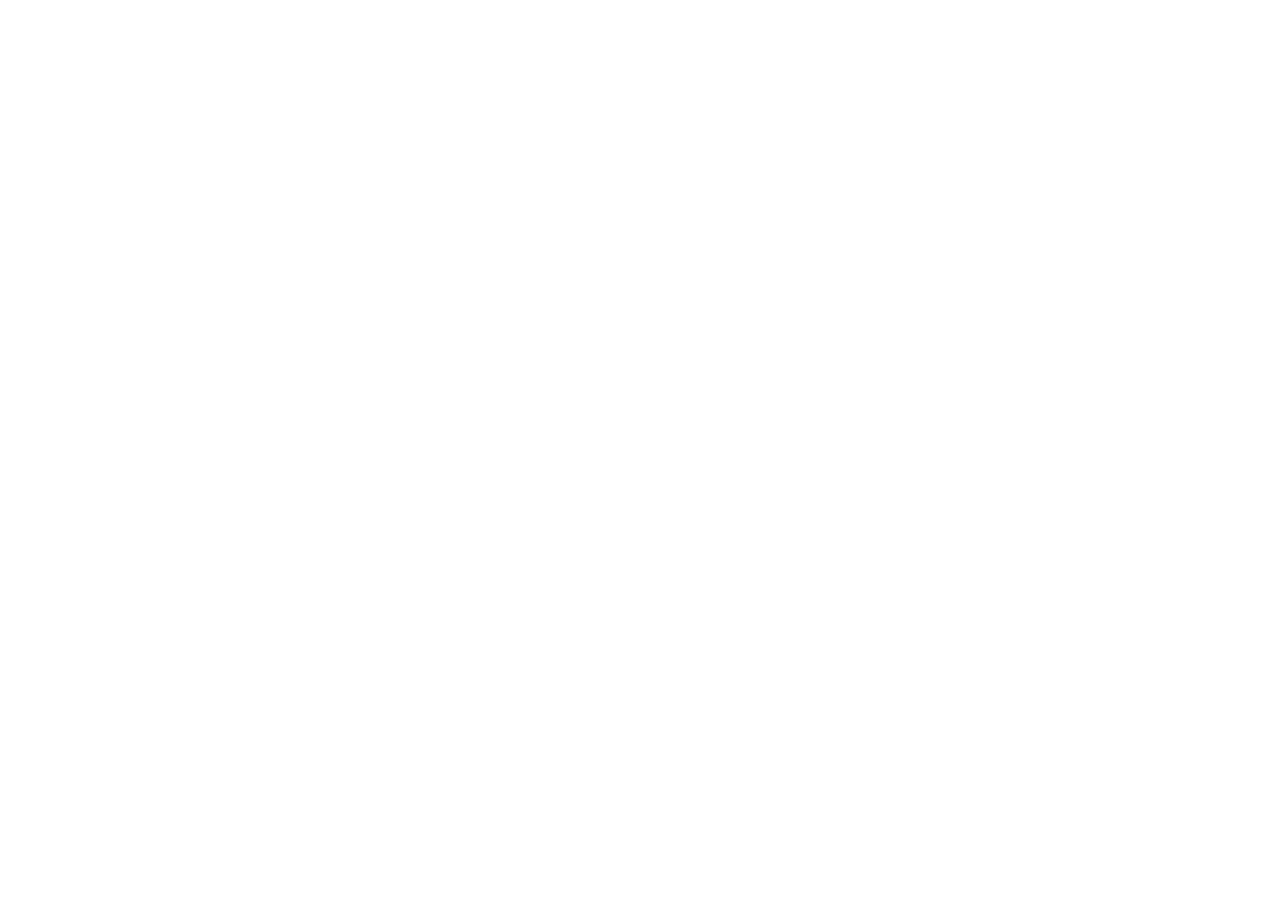
==== src/index.html @ 0b97cb43 "Initial commit" ====
<!doctype html>
<html ng-app="red">

<head>
    <meta charset="utf-8">
    <title>RED Academy - AngularJS Seed Project</title>
    <meta name="description" content="AngularJS seed project for RED Academy Professional Program">
    <meta name="viewport" content="width=device-width">
    <!-- Place favicon.ico and apple-touch-icon.png in the root directory -->

    <link rel="shortcut icon" href="http://www.redacademy.com/drive/themes/redacademy/assets/favicons/favicon.ico" type="image/x-icon">
    <link rel="apple-touch-icon" href="http://www.redacademy.com/drive/themes/redacademy/assets/favicons/apple-touch-icon.png">
    <link rel="apple-touch-icon" sizes="57x57" href="http://www.redacademy.com/drive/themes/redacademy/assets/favicons/apple-touch-icon-57x57.png">
    <link rel="apple-touch-icon" sizes="72x72" href="http://www.redacademy.com/drive/themes/redacademy/assets/favicons/apple-touch-icon-72x72.png">
    <link rel="apple-touch-icon" sizes="114x114" href="http://www.redacademy.com/drive/themes/redacademy/assets/favicons/apple-touch-icon-114x114.png">
    <link rel="apple-touch-icon" sizes="144x144" href="http://www.redacademy.com/drive/themes/redacademy/assets/favicons/apple-touch-icon-144x144.png">
    <link rel="apple-touch-icon" sizes="57x57" href="http://www.redacademy.com/drive/themes/redacademy/assets/favicons/apple-touch-icon-60x60.png">
    <link rel="apple-touch-icon" sizes="72x72" href="http://www.redacademy.com/drive/themes/redacademy/assets/favicons/apple-touch-icon-120x120.png">
    <link rel="apple-touch-icon" sizes="114x114" href="http://www.redacademy.com/drive/themes/redacademy/assets/favicons/apple-touch-icon-76x76.png">
    <link rel="apple-touch-icon" sizes="144x144" href="http://www.redacademy.com/drive/themes/redacademy/assets/favicons/apple-touch-icon-152x152.png">
    <meta name="msapplication-square70x70logo" content="http://www.redacademy.com/drive/themes/redacademy/assets/favicons/smalltile.png">
    <meta name="msapplication-square150x150logo" content="http://www.redacademy.com/drive/themes/redacademy/assets/favicons/mediumtile.png">
    <meta name="msapplication-wide310x150logo" content="http://www.redacademy.com/drive/themes/redacademy/assets/favicons/widetile.png">

    <!-- build:css({.tmp/serve,src}) styles/vendor.css -->
    <!-- bower:css -->
    <!-- run `gulp inject` to automatically populate bower styles dependencies -->
    <!-- endbower -->
    <!-- endbuild -->

    <!-- build:css({.tmp/serve,src}) styles/app.css -->
    <!-- inject:css -->
    <!-- css files will be automatically insert here -->
    <!-- endinject -->
    <!-- endbuild -->
</head>

<body>

    <!--[if lt IE 10]>
      <p class="browsehappy">You are using an <strong>outdated</strong> browser. Please <a href="http://browsehappy.com/">upgrade your browser</a> to improve your experience.</p>
    <![endif]-->

    <div ui-view class="site-container"></div>

    <!-- build:js(src) scripts/vendor.js -->
    <!-- bower:js -->
    <!-- run `gulp inject` to automatically populate bower script dependencies -->
    <!-- endbower -->
    <!-- endbuild -->

    <!-- build:js({.tmp/serve,.tmp/partials,src}) scripts/app.js -->
    <!-- inject:js -->
    <!-- js files will be automatically insert here -->
    <!-- endinject -->

    <!-- inject:partials -->
    <!-- angular templates will be automatically converted in js and inserted here -->
    <!-- endinject -->
    <!-- endbuild -->

</body>

</html>
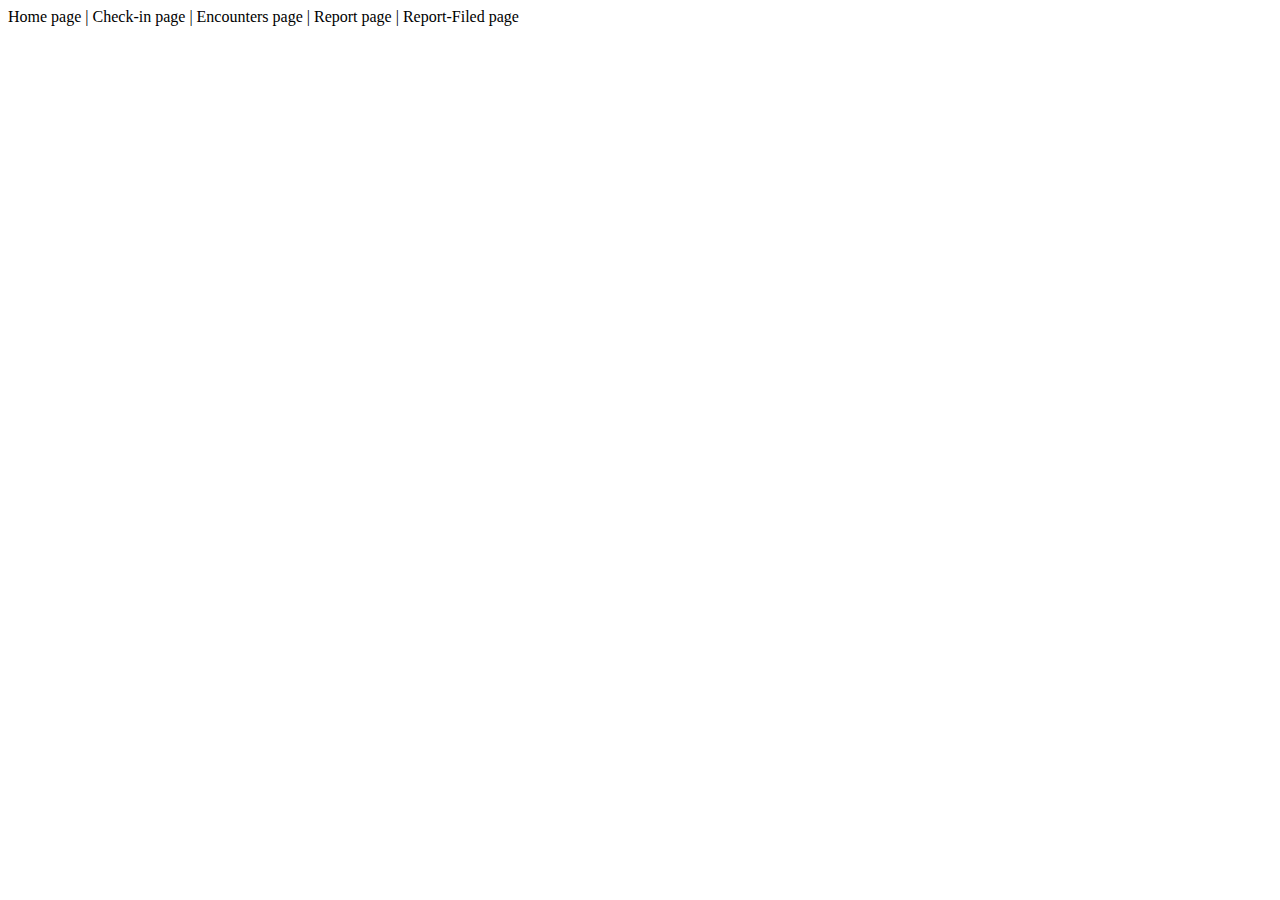
==== commit bdb425cc: "Create hmtl, css and controller files" ====
--- a/src/index.html
+++ b/src/index.html
@@ -41,6 +41,12 @@
       <p class="browsehappy">You are using an <strong>outdated</strong> browser. Please <a href="http://browsehappy.com/">upgrade your browser</a> to improve your experience.</p>
     <![endif]-->
 
+    <a ui-sref="home">Home page</a> |
+    <a ui-sref="check-in">Check-in page</a> |
+    <a ui-sref="encounters">Encounters page</a> |
+    <a ui-sref="report">Report page</a> |
+    <a ui-sref="report-filed">Report-Filed page</a>
+
     <div ui-view class="site-container"></div>
 
     <!-- build:js(src) scripts/vendor.js -->
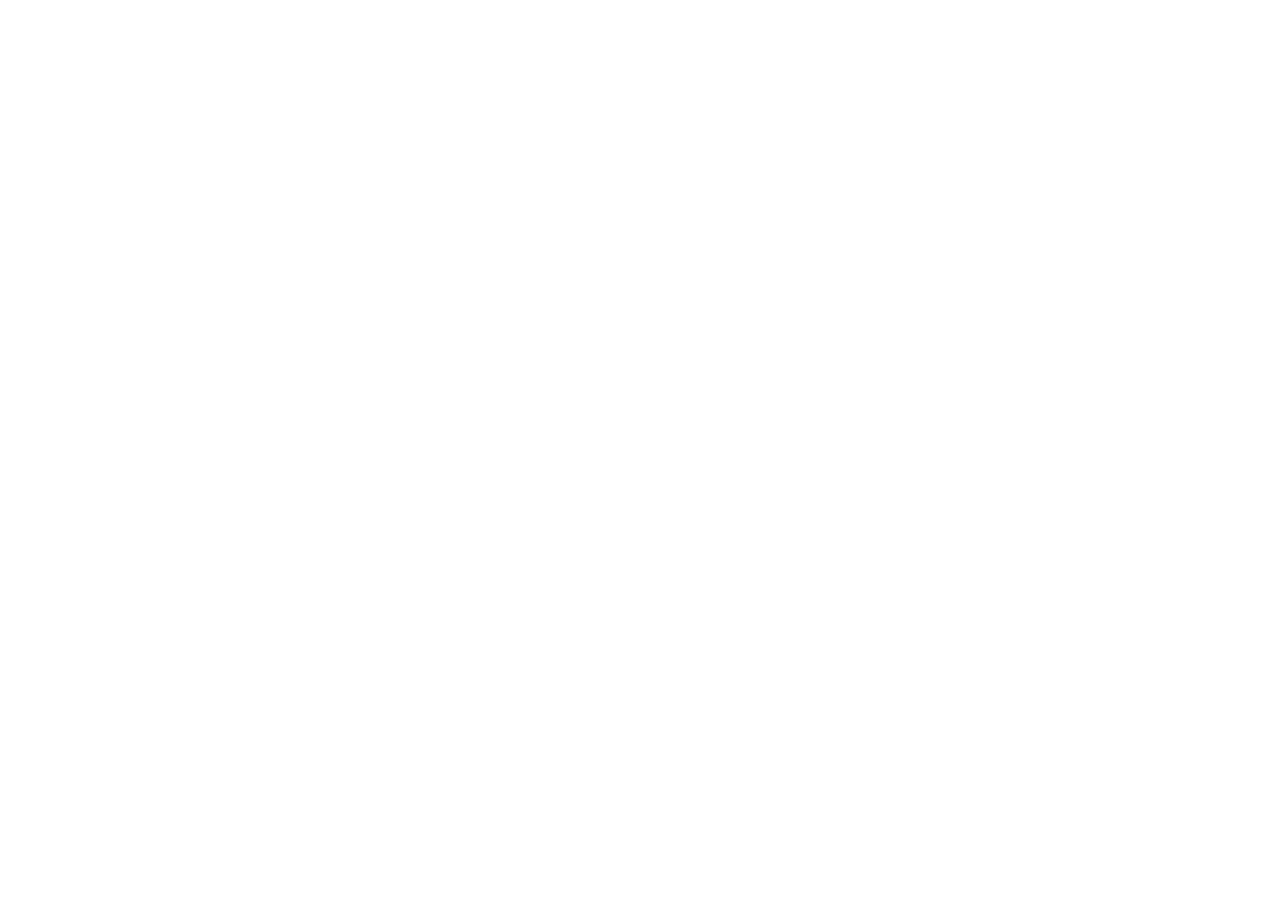
==== commit 0bbb989b: "Add CSS style" ====
--- a/src/index.html
+++ b/src/index.html
@@ -35,17 +35,11 @@
     <!-- endbuild -->
 </head>
 
-<body>
+<body class="site-container" class="{{ stateName }}">
 
     <!--[if lt IE 10]>
       <p class="browsehappy">You are using an <strong>outdated</strong> browser. Please <a href="http://browsehappy.com/">upgrade your browser</a> to improve your experience.</p>
     <![endif]-->
-
-    <a ui-sref="home">Home page</a> |
-    <a ui-sref="check-in">Check-in page</a> |
-    <a ui-sref="encounters">Encounters page</a> |
-    <a ui-sref="report">Report page</a> |
-    <a ui-sref="report-filed">Report-Filed page</a>
 
     <div ui-view class="site-container"></div>
 
